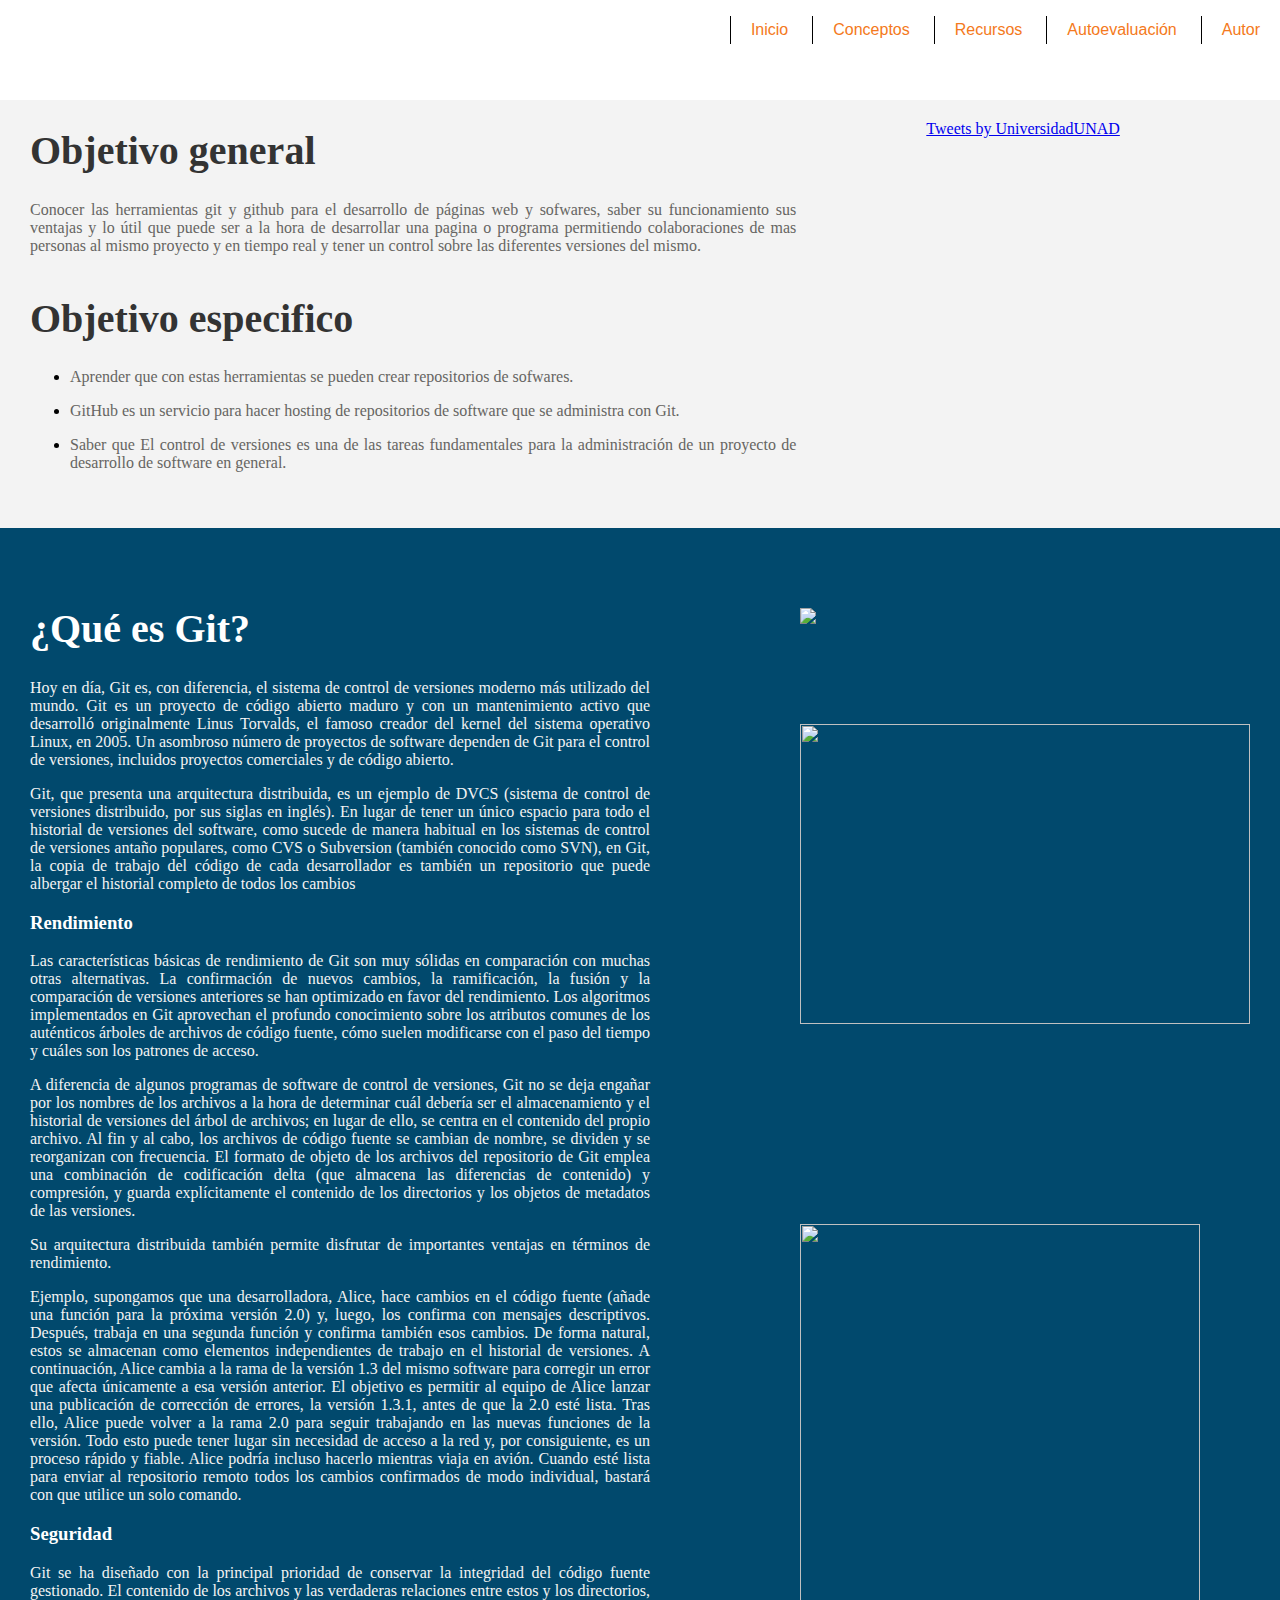
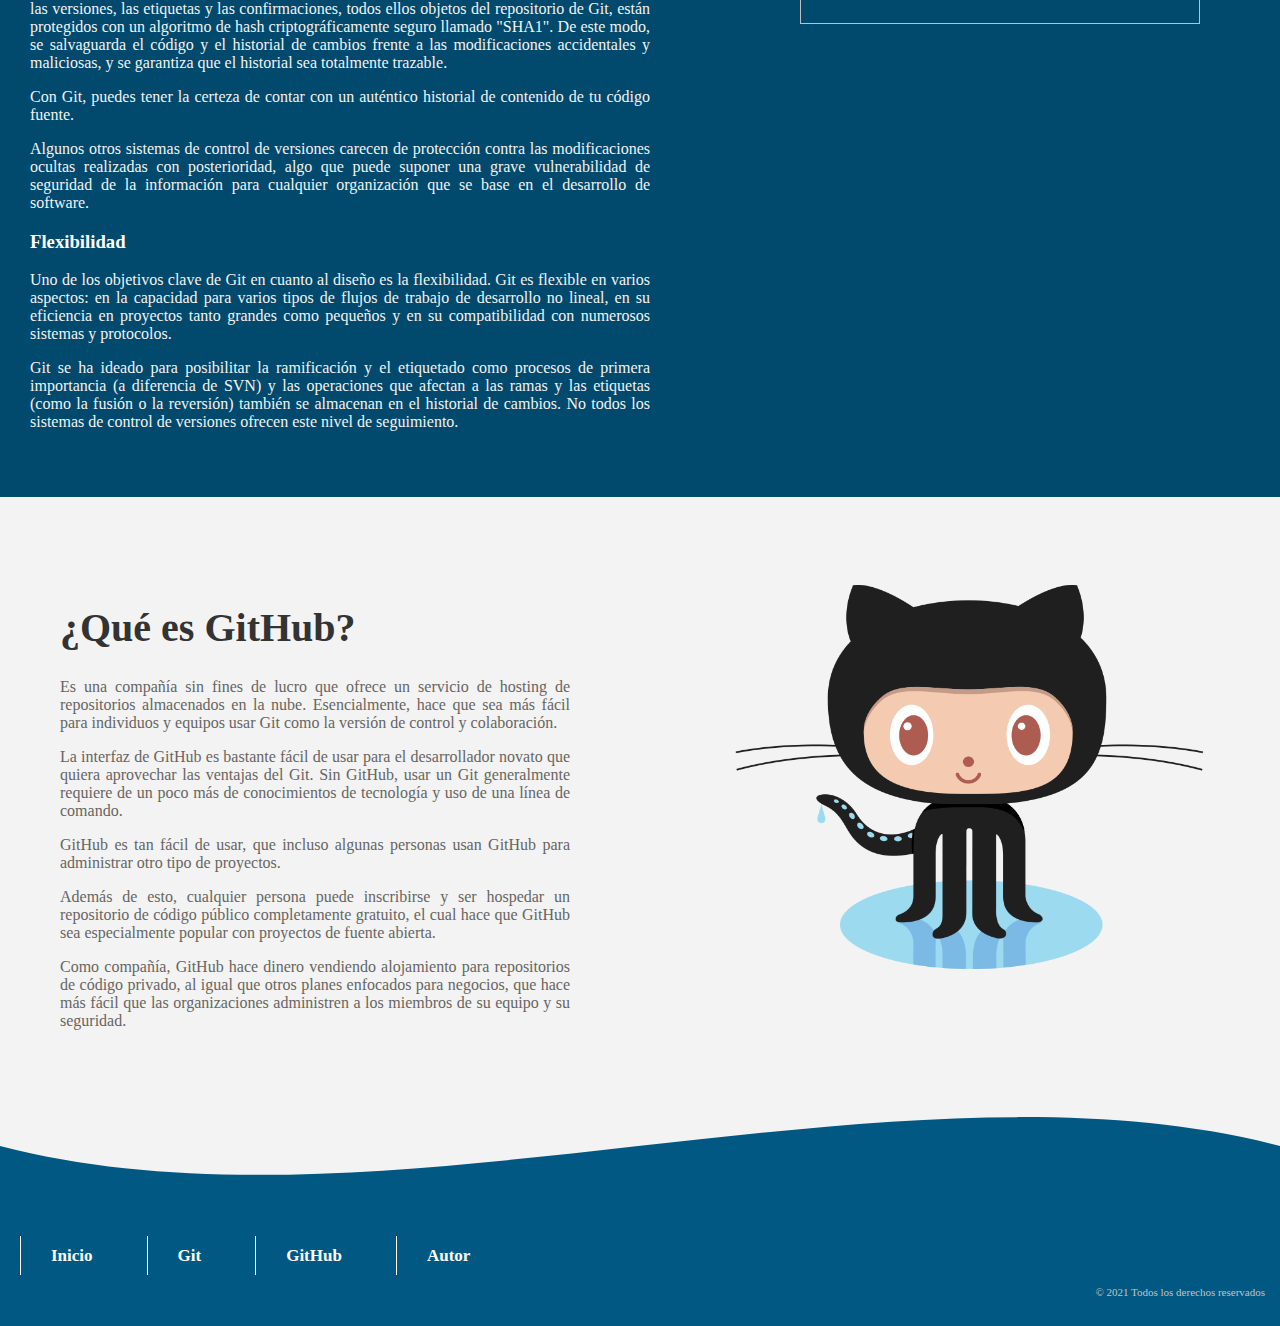
==== index.html @ aaf35a45 "arreglo de links" ====
<html lang="en">
<head>
    <meta charset="UTF-8">
    <meta name="viewport" content="width=device-width, initial-scale=1.0">
    <title>Unad</title>
    <link rel="stylesheet" href="styles.css">
    <link rel="stylesheet" href="https://fonts.google.com/specimen/Open+Sans">
</head>
<body>
    <header style="margin-bottom: 20px;">
        <nav class="navegacion">
            <div class="logo"></div>
            <div>
                <ul class="menu">
                    <li><a href="/UnanWeb">Inicio</a></li>
                    <li><a href="#">Conceptos</a>
                        <ul class="submenu">
                            <li><a href="#git">Git</a></li>
                            <hr/>
                            <li><a href="#github">Git-Hub</a></li>
                        </ul>
                    </li>
                    <li><a href="#">Recursos</a>
                        <ul class="submenu recurso">
                            <li><a href="/UnanWeb/recursogit.html">Video de Git</a></li>
                            <hr/>
                            <li><a href="/UnanWeb/recursogithub.html">Video de Git-Hub</a></li>
                        </ul>
                    </li>
                    <li><a href="#">Autoevaluación</a>
                        <ul class="submenu evaluacion">
                            <li><a href="#">seccion 1</a></li>
                            <hr/>
                            <li><a href="#">seccion 2</a></li>
                        </ul>
                    </li>
                    <li><a href="/UnanWeb/autor.html">Autor</a></li>
                </ul>
            </div>
        </nav>
    </header>
    <main>
        <div id="objetivo"></div>
        <div class="objetivo-and-aside">
            <div class="objetivo">
                <h1 class="titulo">Objetivo general</h1>
                <p>Conocer las herramientas git y github para el desarrollo de páginas web y sofwares, saber su funcionamiento sus ventajas y lo útil que puede ser a la hora de desarrollar una pagina o programa permitiendo colaboraciones de mas personas al mismo proyecto y en tiempo real y tener un control sobre las diferentes versiones del mismo.</p>

                <h1 class="titulo" style="margin-top: 40px;">Objetivo especifico</h1>
                <ul>
                    <li><p>Aprender que con estas herramientas se pueden crear repositorios de sofwares.</p</li>
                    <li><p>GitHub es un servicio para hacer hosting de repositorios de software que se administra con Git.</p></li>
                    <li><p id="git">Saber que El control de versiones es una de las tareas fundamentales para la administración de un proyecto de desarrollo de software en general.</p></li>
                </ul>
            </div>

            <aside>
                <a class="twitter-timeline" data-lang="es" data-width="300" data-height="470" href="https://twitter.com/UniversidadUNAD?ref_src=twsrc%5Etfw">Tweets by UniversidadUNAD</a> <script async src="https://platform.twitter.com/widgets.js" charset="utf-8"></script> 
            </aside>
        </div>
        <div class="contenedor azul"> 
          <div class="git">
            <h1 class="titulo">¿Qué es Git?</h1>
            <p>Hoy en día, Git es, con diferencia, el sistema de control de versiones moderno más utilizado del mundo. Git es un proyecto de código abierto maduro y con un mantenimiento activo que desarrolló originalmente Linus Torvalds, el famoso creador del kernel del sistema operativo Linux, en 2005. Un asombroso número de proyectos de software dependen de Git para el control de versiones, incluidos proyectos comerciales y de código abierto.</p>
            <p>Git, que presenta una arquitectura distribuida, es un ejemplo de DVCS (sistema de control de versiones distribuido, por sus siglas en inglés). En lugar de tener un único espacio para todo el historial de versiones del software, como sucede de manera habitual en los sistemas de control de versiones antaño populares, como CVS o Subversion (también conocido como SVN), en Git, la copia de trabajo del código de cada desarrollador es también un repositorio que puede albergar el historial completo de todos los cambios</p>
            <h3>Rendimiento</h3>
            <p>Las características básicas de rendimiento de Git son muy sólidas en comparación con muchas otras alternativas. La confirmación de nuevos cambios, la ramificación, la fusión y la comparación de versiones anteriores se han optimizado en favor del rendimiento. Los algoritmos implementados en Git aprovechan el profundo conocimiento sobre los atributos comunes de los auténticos árboles de archivos de código fuente, cómo suelen modificarse con el paso del tiempo y cuáles son los patrones de acceso.</p>

            <p>A diferencia de algunos programas de software de control de versiones, Git no se deja engañar por los nombres de los archivos a la hora de determinar cuál debería ser el almacenamiento y el historial de versiones del árbol de archivos; en lugar de ello, se centra en el contenido del propio archivo. Al fin y al cabo, los archivos de código fuente se cambian de nombre, se dividen y se reorganizan con frecuencia. El formato de objeto de los archivos del repositorio de Git emplea una combinación de codificación delta (que almacena las diferencias de contenido) y compresión, y guarda explícitamente el contenido de los directorios y los objetos de metadatos de las versiones.</p>
        
            <p>Su arquitectura distribuida también permite disfrutar de importantes ventajas en términos de rendimiento.</p>
        
            <p>Ejemplo, supongamos que una desarrolladora, Alice, hace cambios en el código fuente (añade una función para la próxima versión 2.0) y, luego, los confirma con mensajes descriptivos. Después, trabaja en una segunda función y confirma también esos cambios. De forma natural, estos se almacenan como elementos independientes de trabajo en el historial de versiones. A continuación, Alice cambia a la rama de la versión 1.3 del mismo software para corregir un error que afecta únicamente a esa versión anterior. El objetivo es permitir al equipo de Alice lanzar una publicación de corrección de errores, la versión 1.3.1, antes de que la 2.0 esté lista. Tras ello, Alice puede volver a la rama 2.0 para seguir trabajando en las nuevas funciones de la versión. Todo esto puede tener lugar sin necesidad de acceso a la red y, por consiguiente, es un proceso rápido y fiable. Alice podría incluso hacerlo mientras viaja en avión. Cuando esté lista para enviar al repositorio remoto todos los cambios confirmados de modo individual, bastará con que utilice un solo comando.</p>

             <h3>Seguridad</h3>

            <p>Git se ha diseñado con la principal prioridad de conservar la integridad del código fuente gestionado. El contenido de los archivos y las verdaderas relaciones entre estos y los directorios, las versiones, las etiquetas y las confirmaciones, todos ellos objetos del repositorio de Git, están protegidos con un algoritmo de hash criptográficamente seguro llamado "SHA1". De este modo, se salvaguarda el código y el historial de cambios frente a las modificaciones accidentales y maliciosas, y se garantiza que el historial sea totalmente trazable.<p>

            <p>Con Git, puedes tener la certeza de contar con un auténtico historial de contenido de tu código fuente.<p>

            <p>Algunos otros sistemas de control de versiones carecen de protección contra las modificaciones ocultas realizadas con posterioridad, algo que puede suponer una grave vulnerabilidad de seguridad de la información para cualquier organización que se base en el desarrollo de software.</p>

            <h3>Flexibilidad</h3>

            <p>Uno de los objetivos clave de Git en cuanto al diseño es la flexibilidad. Git es flexible en varios aspectos: en la capacidad para varios tipos de flujos de trabajo de desarrollo no lineal, en su eficiencia en proyectos tanto grandes como pequeños y en su compatibilidad con numerosos sistemas y protocolos.</p>

            <p>Git se ha ideado para posibilitar la ramificación y el etiquetado como procesos de primera importancia (a diferencia de SVN) y las operaciones que afectan a las ramas y las etiquetas (como la fusión o la reversión) también se almacenan en el historial de cambios. No todos los sistemas de control de versiones ofrecen este nivel de <span id="github"></span>seguimiento.</p>
          </div>
          <div>
            <img src="https://cdn.iconscout.com/icon/free/png-256/git-1-226092.png" style="margin-top: 30px;">
            <img id="rama" src="https://wac-cdn.atlassian.com/dam/jcr:389059a7-214c-46a3-bc52-7781b4730301/hero.svg?cdnVersion=1400" width="450px" height="300px">
            <img src="https://blog.ida.cl/wp-content/uploads/sites/5/2018/08/Por-que-usamos-git-1024x737.png" width="400px" height="400px" style="margin-top: 200px;">
          </div>
        </div>
        
        <div class="contenedor">
            <div class="git">   
                <h1 class="titulo">¿Qué es GitHub?</h1>
                <p>Es una compañía sin fines de lucro que ofrece un servicio de hosting de repositorios almacenados en la nube. Esencialmente, hace que sea más fácil para individuos y equipos usar Git como la versión de control y colaboración.</p>

                <p>La interfaz de GitHub es bastante fácil de usar para el desarrollador novato que quiera aprovechar las ventajas del Git. Sin GitHub, usar un Git generalmente requiere de un poco más de conocimientos de tecnología y uso de una línea de comando.</p>

                <p>GitHub es tan fácil de usar, que incluso algunas personas usan GitHub para administrar otro tipo de proyectos.</p>

                <p>Además de esto, cualquier persona puede inscribirse y ser hospedar un repositorio de código público completamente gratuito, el cual hace que GitHub sea especialmente popular con proyectos de fuente abierta.</p>

                <p>Como compañía, GitHub hace dinero vendiendo alojamiento para repositorios de código privado, al igual que otros planes enfocados para negocios, que hace más fácil que las organizaciones administren a los miembros de su equipo y su seguridad.</p>
                
            </div>
            <div>
                <img src="./Octocat.png" height="400" width="500">
            </div>
        <div>            
    </main>
    <footer>
        <div style="height: 150px; overflow: hidden;" ><svg viewBox="0 0 500 150" preserveAspectRatio="none" style="height: 100%; width: 100%;"><path d="M0.00,49.98 C150.00,150.00 349.20,-50.00 500.00,49.98 L500.00,150.00 L0.00,150.00 Z" style="stroke: none; fill: #005883;"></path></svg></div>
        <div class="footer-container">
            <div >
                <a class="footer-link" href="/UnanWeb/">Inicio</a>
                <a class="footer-link" href="#git">Git</a></li>
                <a class="footer-link" href="#github">GitHub</a> 
                <a class="footer-link" href="/UnanWeb/autor.html">Autor</a> 
            </div>
            <div>
                <p class="derechos"> &copy; 2021 Todos los derechos reservados</p>
            </div>
        </div>
    </footer>

</body>
</html>
---- styles.css ----
* {
  box-sizing: border-box;
}

body {
  margin: 0;
  padding: 0;
  text-align: justify;
  background-color: #f3f3f3;
}

p {
  color: #666562;
}

h3 {
  color: #333;
}

header {
  width: 100%;
  height: 100px;
  background-color: #ffffff;
  position: fixed;
  z-index: 100;
}

.navegacion {
  display: flex;
  flex-direction: row;
  justify-content: space-between;
  width: auto;
  height: 30px;
}

.logo {
  padding: 3px;
  margin-left: 2%;
  margin-top: 10px;
  width: 290px;
  height: 68px;
  background-image: url(https://www.unad.edu.co/images/footer/logoUNAD-HD.jpg);
  background-size: cover;
  background-position: center;
  background-repeat: no-repeat;
}

nav ul {
  list-style: none;
}

.menu > li {
  position: relative;
  display: inline-block;
  border-left: 1px solid;
}

.menu > li > a {
  display: block;
  padding: 5px 20px;
  color: #f47920;
  font-family: "Franklin Gothic Medium", "Arial Narrow", Arial, sans-serif;
  text-decoration: none;
}

.menu > li > a:hover {
  color: #005883;
  transition: color 0.2s;
}

.submenu {
  position: absolute;
  top: 30;
  padding-bottom: 7px;
  text-align: start;
  background-color: #005883;
  width: 130%;
  border-radius: 4px;
  visibility: hidden;
  opacity: 0;
  transition: opacity 1s;
}

.submenu li a {
  display: block;
  margin-left: -25px;
  padding: 15px;
  color: #fff;
  font-family: "Franklin Gothic Medium", "Arial Narrow", Arial, sans-serif;
  text-decoration: none;
}

.submenu li a:hover {
  color: #f0b429;
}

.recurso {
  width: 200%;
}

.evaluacion {
  width: 110%;
}

.menu li:hover .submenu {
  visibility: visible;
  opacity: 1;
}

hr {
  width: 100%;
  margin-left: -25px;
}

/* *********************************************************************** 
****************************************************************************/
.objetivo-and-aside {
  display: flex;
}

aside {
  margin-top: 120px;
  width: 30%;
  margin-left: 100px;
}

.contenedor {
  padding: 50px 30px;
  margin-left: 30px;
  margin-right: 30px;
  display: flex;
  flex-direction: row;
  align-content: space-between;
}

.objetivo {
  width: 65%;
  padding-top: 100px;
  padding-bottom: 10px;
  margin-left: 30px;
  margin-right: 30px;
}

.azul {
  margin: 30 0;
  background-color: #01496d;
}

.azul h1 {
  color: #fff;
}

.azul p {
  color: #f3f3f3;
}

.azul h3 {
  color: #fff;
}

.git {
  max-width: 700px;
  margin-right: 150px;
}

#rama {
  margin-top: 100px;
}

.titulo {
  font-size: 40px;
  color: #333;
}

iframe {
  margin-top: 20px;
  margin-bottom: 40px;
}
/* 
*******************************************************************
******************************************************************* */
.card {
  display: flex;
  width: 100%;
  height: auto;
  padding: 15px;
  margin-top: 30px;
  background-color: #fff;
  border-radius: 15px;
  box-shadow: 10px 10px 5px 0px rgba(0, 0, 0, 0.58);
}

.card-image {
  width: 400px;
  height: 400px;
  margin-right: 20px;
  background-image: url(https://scontent.fctg1-2.fna.fbcdn.net/v/t1.15752-9/149368431_863764307532362_5559508345393408462_n.png?_nc_cat=109&ccb=3&_nc_sid=ae9488&_nc_eui2=AeGjsUFXMr3yom02SLeil8Ydvg7nG1PtxJ2-DucbU-3Ene5LdSGa9DXTr6bJ-s7-xFI&_nc_ohc=GsfafC9e__gAX8JKuy0&_nc_ht=scontent.fctg1-2.fna&oh=5d909d67d6385a978e3d9dbdeb1e327c&oe=604C0C55);
  background-size: cover;
  background-position: center;
  background-repeat: no-repeat;
}

.card h1 {
  color: #403b3b;
}

.card hr {
  width: 85%;
  margin: 0 auto;
  margin-bottom: 40px;
}

.card span {
  font-weight: bold;
}
/* 
*******************************************************************
******************************************************************* */

.footer-container {
  display: flex;
  flex-direction: row;
  background-color: #005883;
  height: 80px;
  width: 100%;
  justify-content: space-between;
}

.footer-link {
  padding: 10px 30px;
  text-decoration: none;
  color: white;
  font-weight: bold;
  border-left: 1px solid;
  margin-left: 20px;
  font-size: 17px;
}

.footer-link:hover {
  border-left-color: #f0b429;
  color: #f0b429;
  transition: 0.3s;
}

.derechos {
  color: #c4c2c2;
  margin-right: 15px;
  margin-top: 40px;
  font-size: 11px;
}
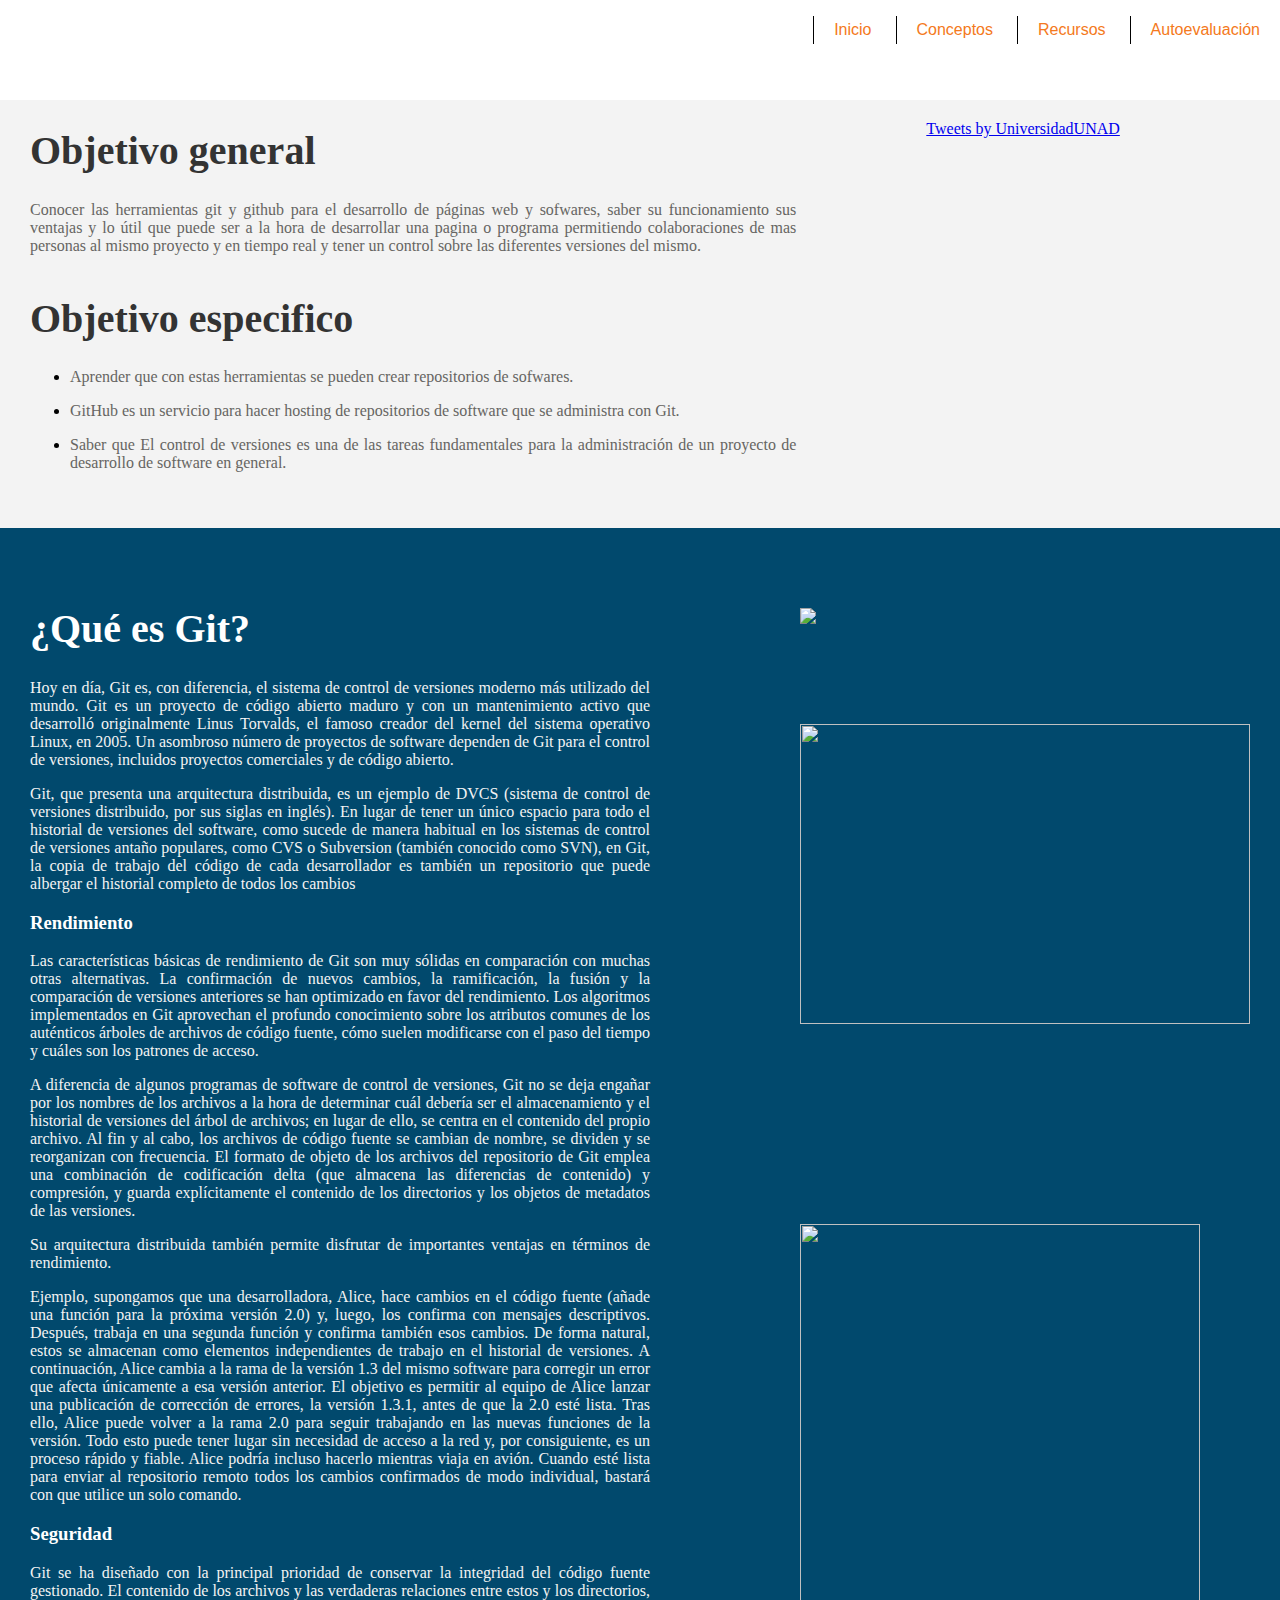
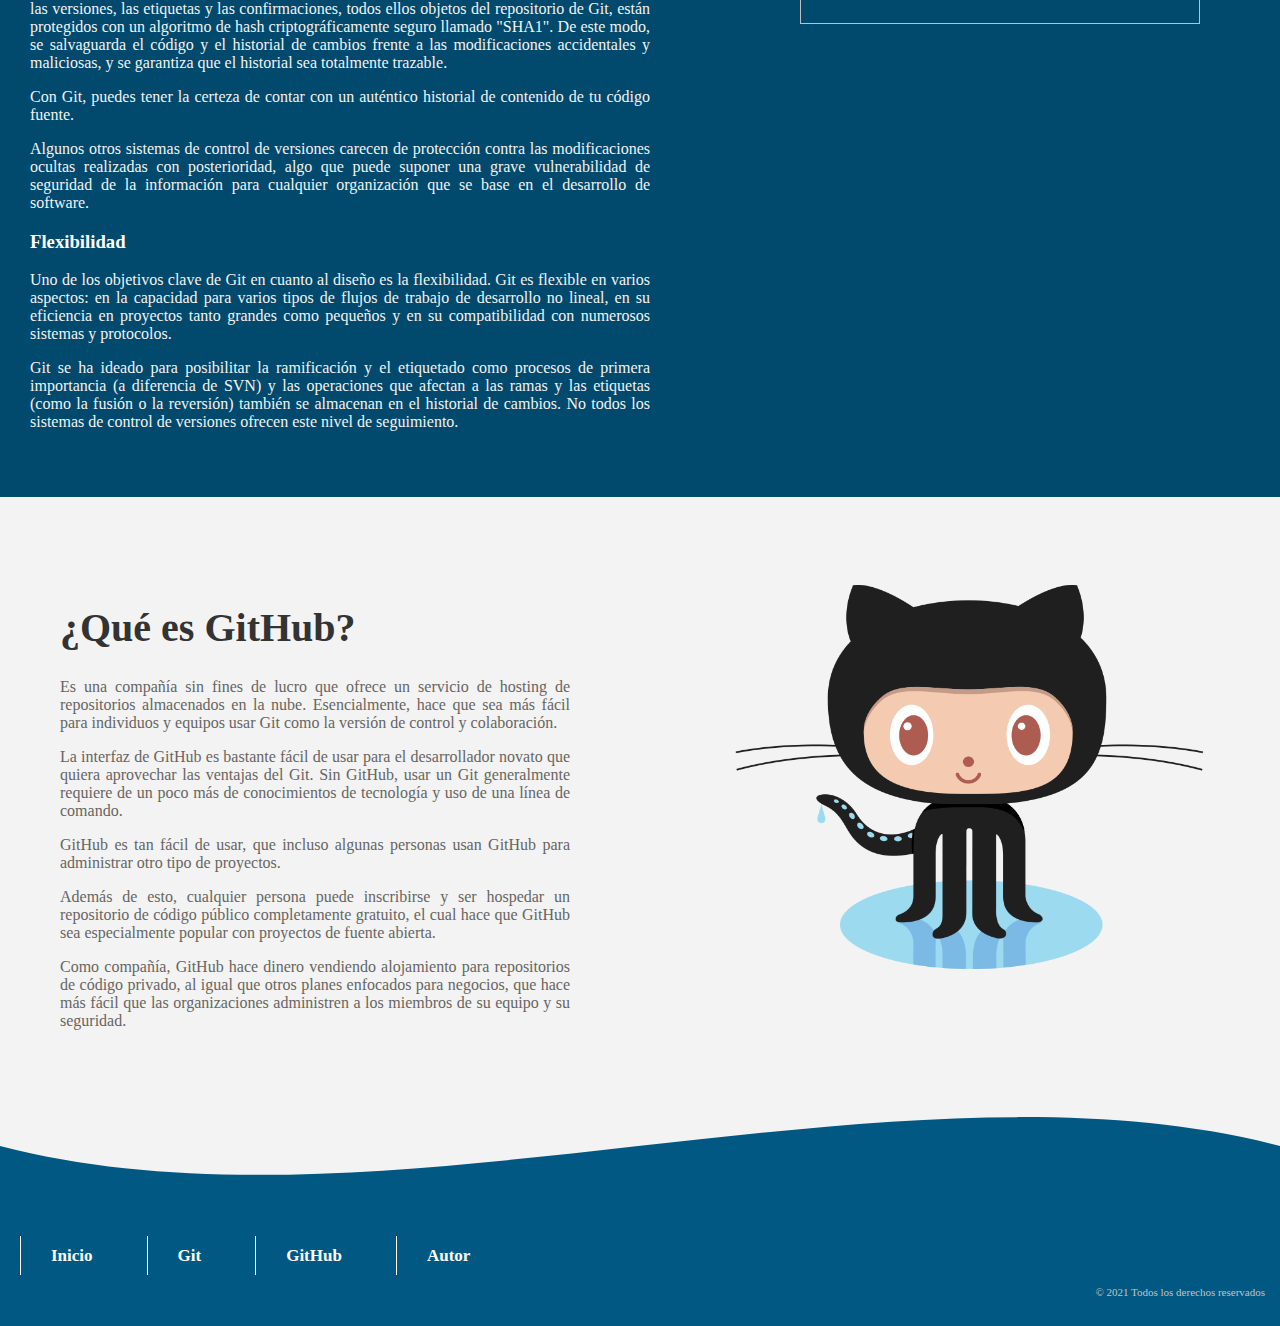
==== commit 4c7f6dd0: "Update index.html" ====
--- a/index.html
+++ b/index.html
@@ -29,12 +29,15 @@
                     </li>
                     <li><a href="#">Autoevaluación</a>
                         <ul class="submenu evaluacion">
-                            <li><a href="#">seccion 1</a></li>
+                            <li><a target="_blank" href="https://es.educaplay.com/juego/8557082-git_y_github.html?fbclid=IwAR2FLs707wQQ6XEEw6Lecar74XHZ5Px0iCj2vB2n2lXWiOJW_URzm8_AHkw">Sopa de letras</a></li>
                             <hr/>
-                            <li><a href="#">seccion 2</a></li>
+                            <li><a target="_blank" href="https://es.educaplay.com/juego/8557233-git_y_github.html?fbclid=IwAR2FLs707wQQ6XEEw6Lecar74XHZ5Px0iCj2vB2n2lXWiOJW_URzm8_AHkw">Completar</a></li>
+                            <hr/>
+                            <li>
+                                <a target="_blank" href="./Matriz-EvalSite.pdf">Matriz</a>
+                            </li>
                         </ul>
                     </li>
-                    <li><a href="/UnanWeb/autor.html">Autor</a></li>
                 </ul>
             </div>
         </nav>
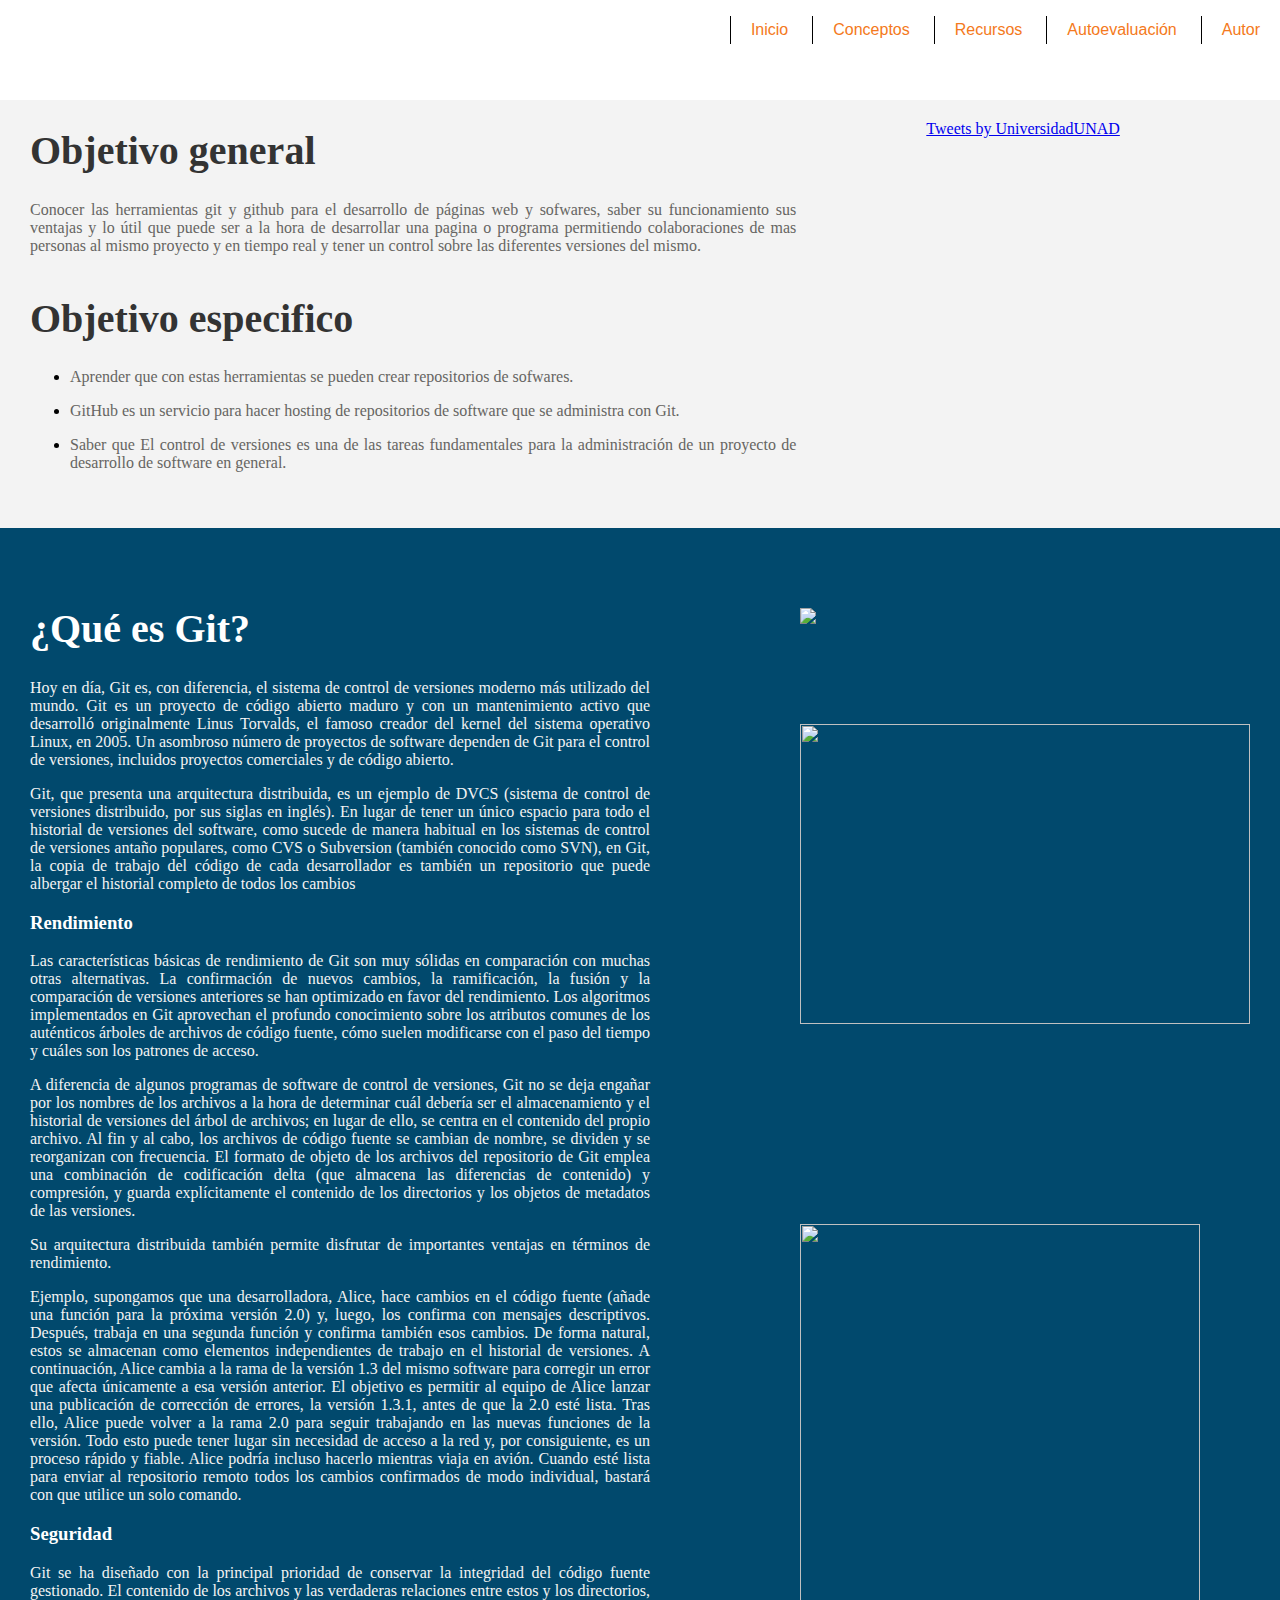
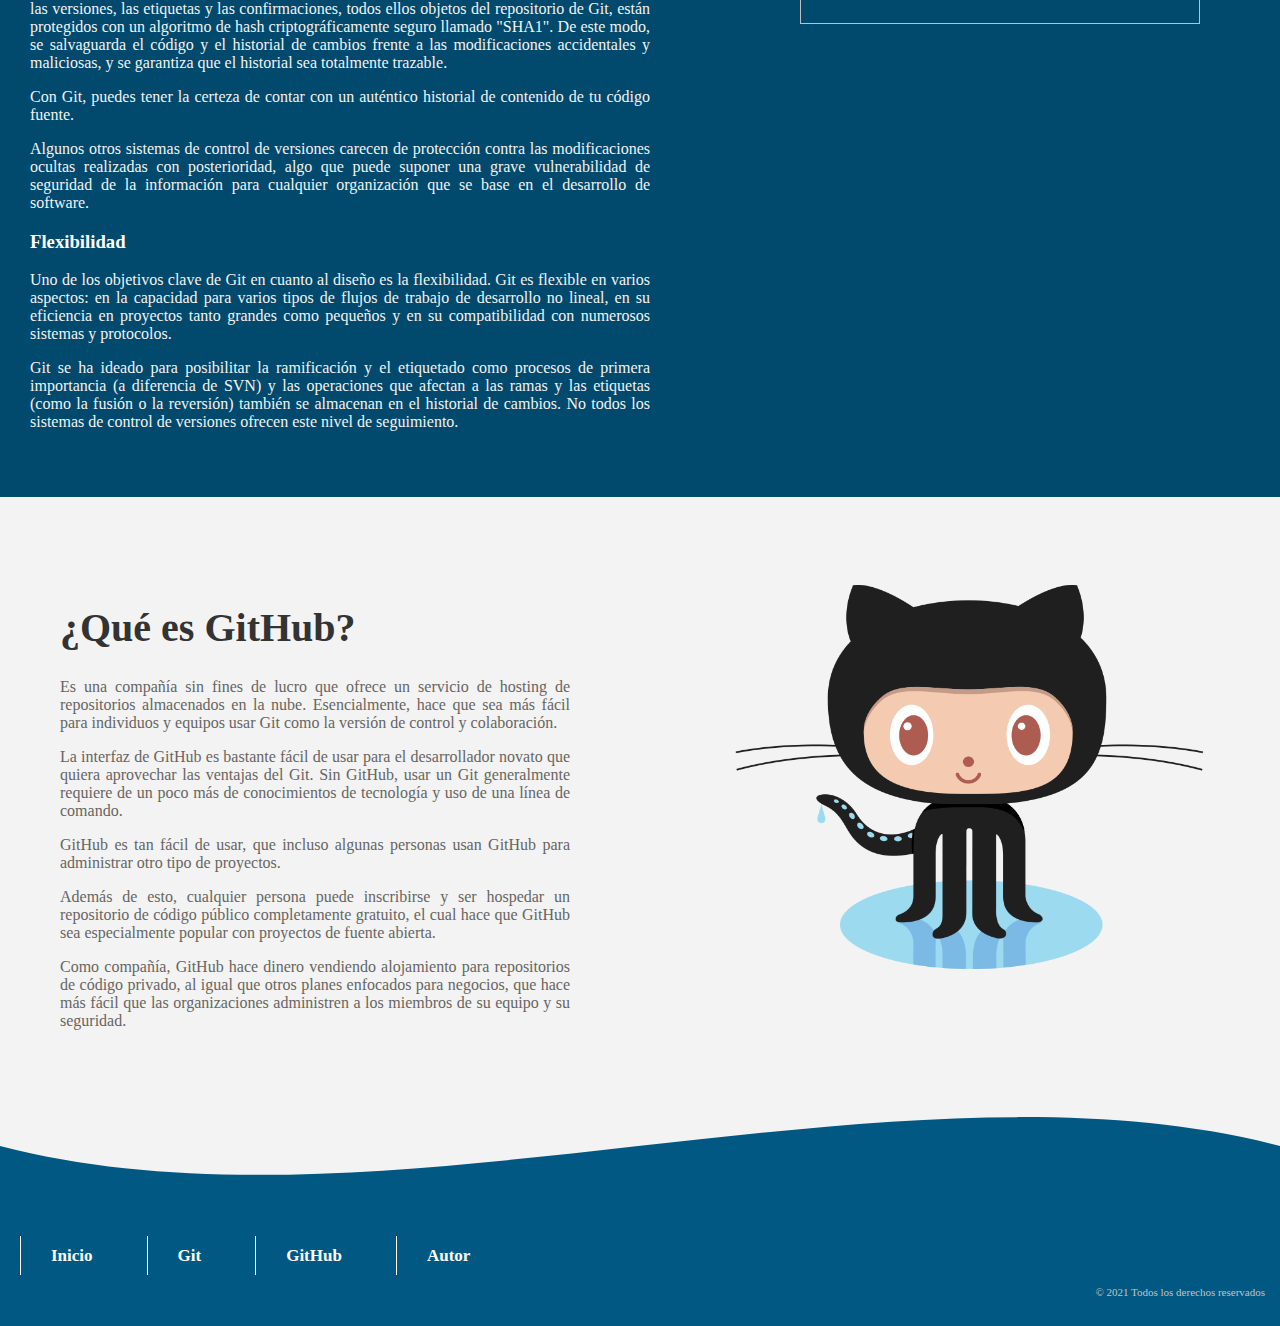
==== commit 3430fb92: "Update index.html" ====
--- a/index.html
+++ b/index.html
@@ -38,6 +38,7 @@
                             </li>
                         </ul>
                     </li>
+                    <li><a href="/UnanWeb/autor.html">Autor</a></li>
                 </ul>
             </div>
         </nav>
